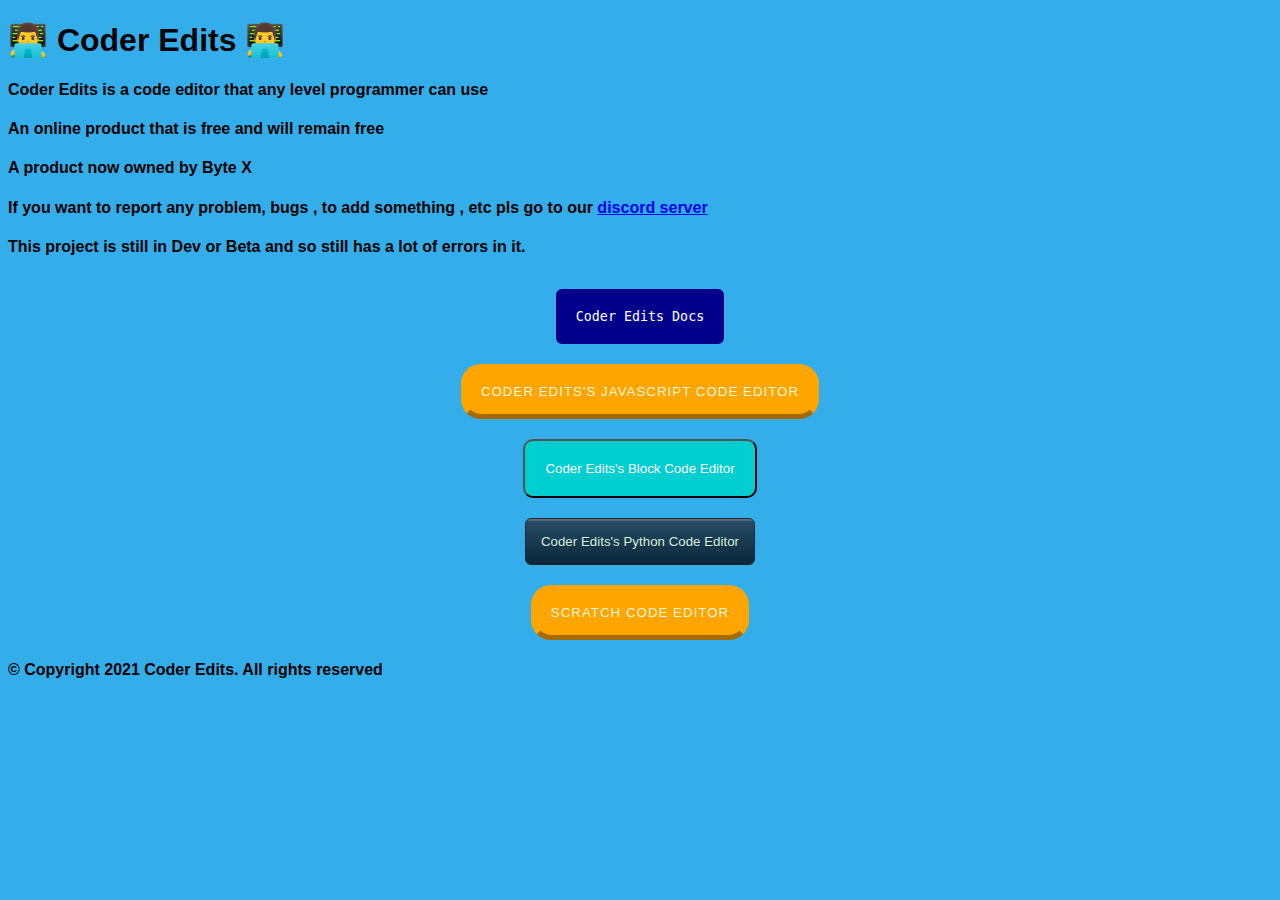
==== index.html @ 4e1f4a62 "Update index.html" ====
<!DOCTYPE html>
<html>
<head>
<link rel="shortcut icon" type="image/x-icon" href="https://avatars.githubusercontent.com/u/85026890?s=200&v=4">
<title>Coder Edits Website</title>
<link rel="stylesheet" href="style.css"/>
</head>
<body>
    
<h1>👨‍💻 Coder Edits 👨‍💻<h1>
<h4>Coder Edits is a code editor that any level programmer can use<h4>
<h4>An online product that is free and will remain free<h4>
<h4>A product now owned by Byte X<h4>
<h4>If you want to report any problem, bugs , to add something , etc pls go to our <a href="https://discord.gg/GNEKTJWMhr">discord server</a><h4>
<h4>This project is still in Dev or Beta and so still has a lot of errors in it. <h4>
 


    <div>
      <!-- Docs -->
      <button class="button1" onclick="window.open('https://coderedits.github.io/Docs/')">Coder Edits Docs</button> 
        
      <!-- Javascript Code Editor -->
      <button class="button2" onclick="window.open('404.html')">Coder Edits's JavaScript Code Editor</button>
       
      <!-- Block Code Editor -->
      <button class="button3" onclick="window.open('https://coderedits.github.io/Block-Code-Editor/')">Coder Edits's Block Code Editor</button>
        
      <!-- Python Code Editor -->
      <button class="button4" onclick="window.open('https://coderedits.github.io/Python-Code-Editor/')">Coder Edits's Python Code Editor</button>

      <!-- Scratch Code Editor -->
      <button class="button2" onclick="window.open('https://coderedits.github.io/Scratch-Code-Editor/')">Scratch Code Editor</button> 
    </div>


<h4 class="footer-info1">© Copyright 2021 Coder Edits. All rights reserved</h4>

</body>
</html>
---- style.css ----
/* Styling for the body */
body {
  background-color: rgb(52, 174, 235);
  font-family: Arial, sans-serif;
}

/* Styling for all the buttons */
button {
  display: block;
  margin: auto;
}

/* Styling for the first button */
.button1 {
  color: white;
  background: darkblue;
  padding: 16px;
  border: 4px solid darkblue;
  border-radius: 6px;
  text-decoration: none;
  font-family: monospace;  
  margin-top: 33px;
  margin-bottom: 20px;
}

/* Styling for the first button when hovering over it */
.button1:hover {
  color: white;
  background: red;
  border: 4px solid darkred;
  transition: all 0.6s;
}

/* Styling for the second button */
.button2 {
  color: beige;
  background: orange;
  padding: 15px;
  border-radius: 20px;
  text-decoration: none;
  text-transform: uppercase;
  letter-spacing: 1px;
  border: 5px solid transparent;
  border-bottom-color: rgba(0,0,0,0.35);
  transition: all .2s;
  margin-bottom: 20px;
}

/* Styling for the second button when hovering over it */
.button2:hover {
  text-shadow: 0px 0px 5px rgb(253, 250, 149);
  box-shadow: 0px 5px 40px -10px rgba(0, 0, 0, 1);
  background: darkorange;
}

/* Styling for the third button */
.button3 {
  color: white;
  background: darkturquoise;
  padding: 20px;
  border-radius: 10px;
  text-decoration: none;
  transition: all 0.4s;
  margin-bottom: 20px;
}

/* Styling for the third button when hovering over it */
.button3:hover {
  color: white;
  background: plum;
  border-radius: 50px;
  transition: all 0.4s;
  box-shadow: 0 0 1px 5px rgba(221, 159, 222, 0.39), 0 0 1px 10px rgba(138, 59, 88, 0.1);
}

/* Styling for the fourth button */
.button4 {
  border-radius: 6px;
  padding: 15px;
  text-decoration: none;
  transition: all .3s;
  font-family: sans-serif;
  border-bottom-color: rgb(0, 0, 0);
  outline: 0;
  display: block;
  color: #cef5e7;
  text-shadow: 1px 1px #1f272b;
  border: 1px solid #1c252b;
  background: -webkit-gradient(linear, left top, left bottom, color-stop(3%,#657179), color-stop(4%,#294d65), color-stop(100%,#08263a));
  margin-bottom: 20px;
}

/* Styling for the fourth button when hovering over it */
.button4:hover {
  color: #84ffa4;
  letter-spacing: 1.3px;
  box-shadow: 0px 5px 40px -10px rgba(0,0,0,0.57);
  transition: all .3s;
}
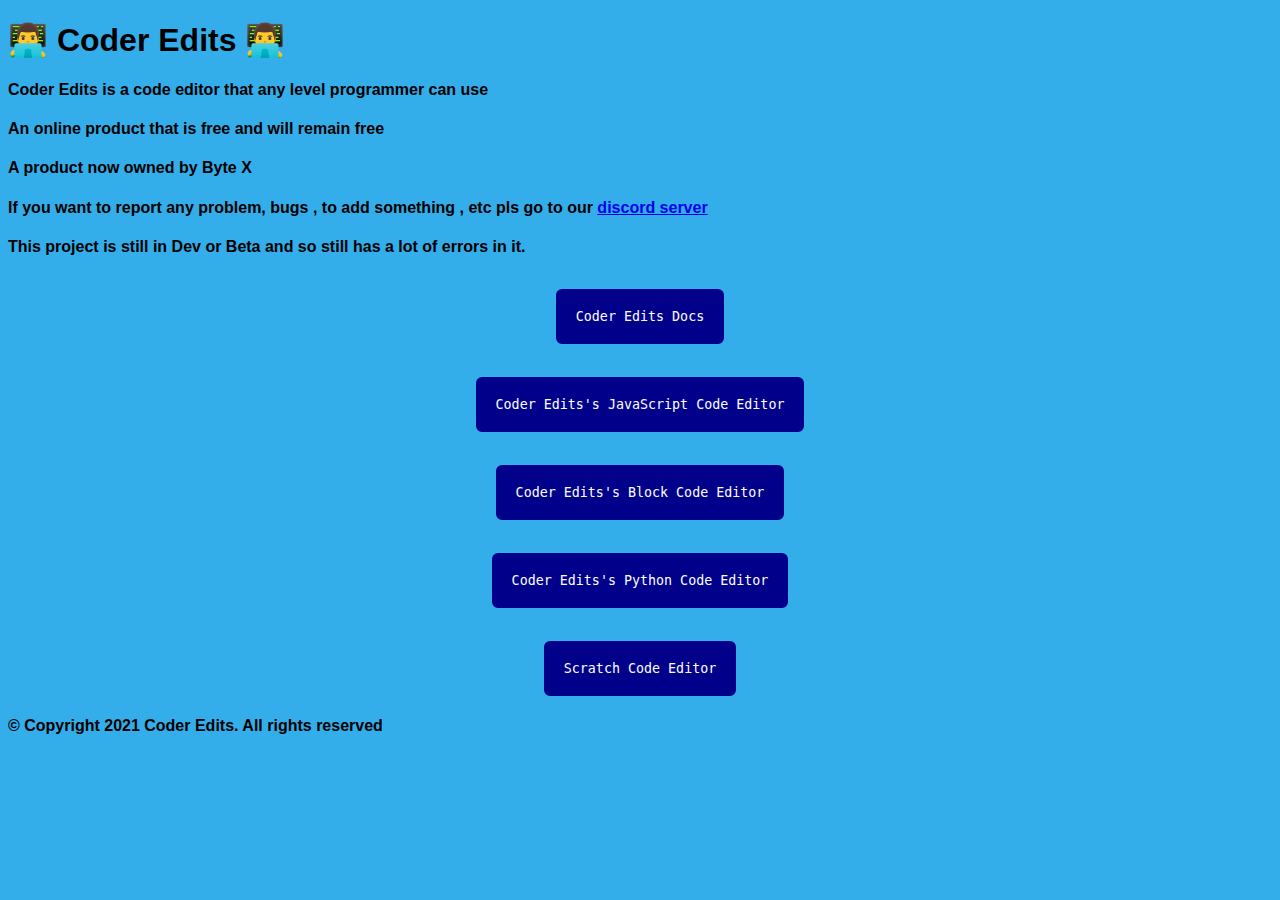
==== commit 3df9d335: "Update index.html" ====
--- a/index.html
+++ b/index.html
@@ -21,16 +21,16 @@
       <button class="button1" onclick="window.open('https://coderedits.github.io/Docs/')">Coder Edits Docs</button> 
         
       <!-- Javascript Code Editor -->
-      <button class="button2" onclick="window.open('404.html')">Coder Edits's JavaScript Code Editor</button>
+      <button class="button1" onclick="window.open('404.html')">Coder Edits's JavaScript Code Editor</button>
        
       <!-- Block Code Editor -->
-      <button class="button3" onclick="window.open('https://coderedits.github.io/Block-Code-Editor/')">Coder Edits's Block Code Editor</button>
+      <button class="button1" onclick="window.open('https://coderedits.github.io/Block-Code-Editor/')">Coder Edits's Block Code Editor</button>
         
       <!-- Python Code Editor -->
-      <button class="button4" onclick="window.open('https://coderedits.github.io/Python-Code-Editor/')">Coder Edits's Python Code Editor</button>
+      <button class="button1" onclick="window.open('https://coderedits.github.io/Python-Code-Editor/')">Coder Edits's Python Code Editor</button>
 
       <!-- Scratch Code Editor -->
-      <button class="button2" onclick="window.open('https://coderedits.github.io/Scratch-Code-Editor/')">Scratch Code Editor</button> 
+      <button class="button1" onclick="window.open('https://coderedits.github.io/Scratch-Code-Editor/')">Scratch Code Editor</button> 
     </div>
 
 
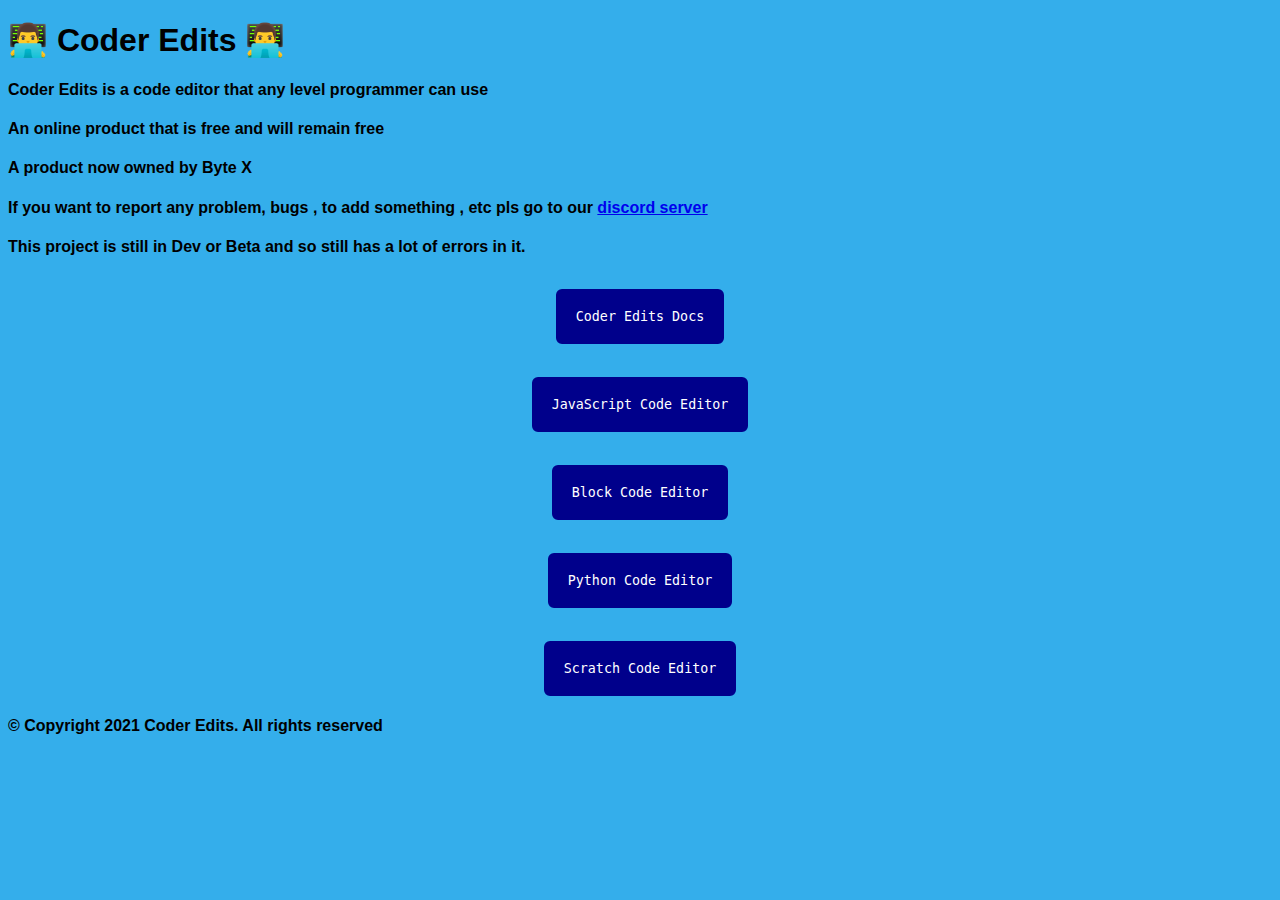
==== commit 4e54cefc: "Update index.html" ====
--- a/index.html
+++ b/index.html
@@ -21,13 +21,13 @@
       <button class="button1" onclick="window.open('https://coderedits.github.io/Docs/')">Coder Edits Docs</button> 
         
       <!-- Javascript Code Editor -->
-      <button class="button1" onclick="window.open('404.html')">Coder Edits's JavaScript Code Editor</button>
+      <button class="button1" onclick="window.open('404.html')">JavaScript Code Editor</button>
        
       <!-- Block Code Editor -->
-      <button class="button1" onclick="window.open('https://coderedits.github.io/Block-Code-Editor/')">Coder Edits's Block Code Editor</button>
+      <button class="button1" onclick="window.open('https://coderedits.github.io/Block-Code-Editor/')">Block Code Editor</button>
         
       <!-- Python Code Editor -->
-      <button class="button1" onclick="window.open('https://coderedits.github.io/Python-Code-Editor/')">Coder Edits's Python Code Editor</button>
+      <button class="button1" onclick="window.open('https://coderedits.github.io/Python-Code-Editor/')">Python Code Editor</button>
 
       <!-- Scratch Code Editor -->
       <button class="button1" onclick="window.open('https://coderedits.github.io/Scratch-Code-Editor/')">Scratch Code Editor</button> 
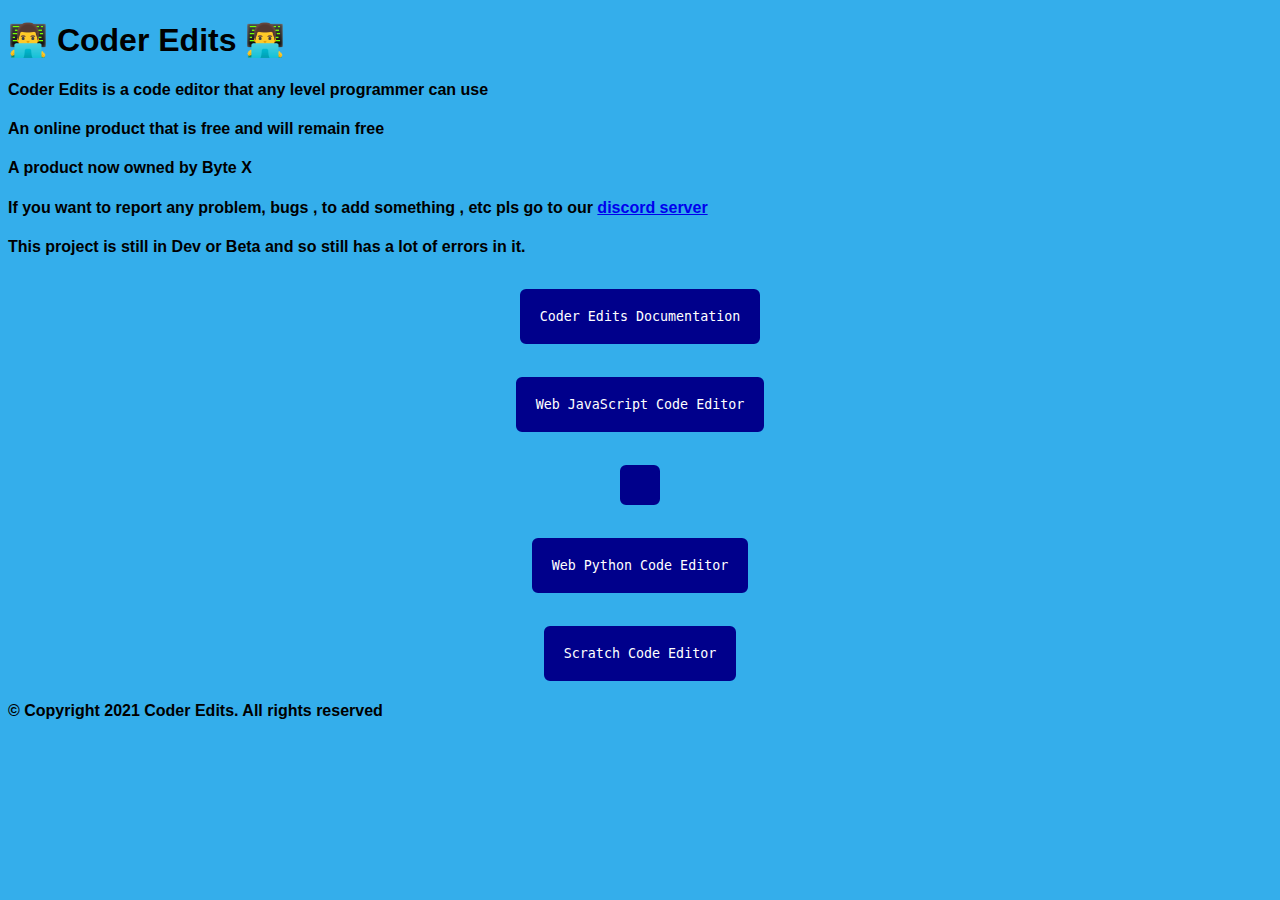
==== commit dbd779e0: "Update index.html" ====
--- a/index.html
+++ b/index.html
@@ -18,16 +18,16 @@
 
     <div>
       <!-- Docs -->
-      <button class="button1" onclick="window.open('https://coderedits.github.io/Docs/')">Coder Edits Docs</button> 
+      <button class="button1" onclick="window.open('https://coderedits.github.io/Docs/')">Coder Edits Documentation</button> 
         
       <!-- Javascript Code Editor -->
-      <button class="button1" onclick="window.open('404.html')">JavaScript Code Editor</button>
+      <button class="button1" onclick="window.open('404.html')">Web JavaScript Code Editor</button>
        
       <!-- Block Code Editor -->
-      <button class="button1" onclick="window.open('https://coderedits.github.io/Block-Code-Editor/')">Block Code Editor</button>
+      <button class="button1" onclick="window.open('https://coderedits.github.io/Block-Code-Editor/')"Web Block Code Editor</button>
         
       <!-- Python Code Editor -->
-      <button class="button1" onclick="window.open('https://coderedits.github.io/Python-Code-Editor/')">Python Code Editor</button>
+      <button class="button1" onclick="window.open('https://coderedits.github.io/Python-Code-Editor/')">Web Python Code Editor</button>
 
       <!-- Scratch Code Editor -->
       <button class="button1" onclick="window.open('https://coderedits.github.io/Scratch-Code-Editor/')">Scratch Code Editor</button> 
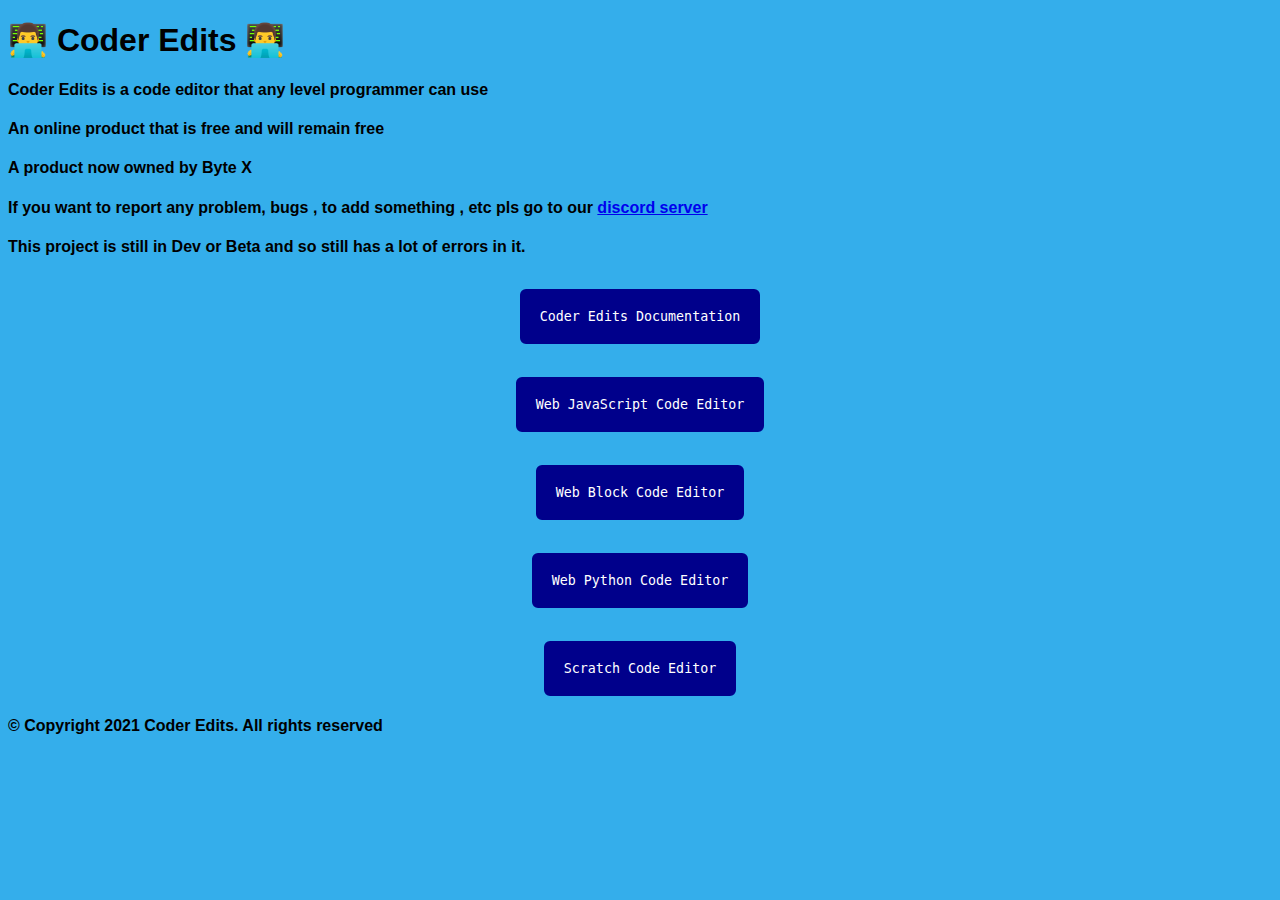
==== commit bb0786ba: "Update index.html" ====
--- a/index.html
+++ b/index.html
@@ -24,7 +24,7 @@
       <button class="button1" onclick="window.open('404.html')">Web JavaScript Code Editor</button>
        
       <!-- Block Code Editor -->
-      <button class="button1" onclick="window.open('https://coderedits.github.io/Block-Code-Editor/')"Web Block Code Editor</button>
+      <button class="button1" onclick="window.open('https://coderedits.github.io/Block-Code-Editor/')">Web Block Code Editor</button>
         
       <!-- Python Code Editor -->
       <button class="button1" onclick="window.open('https://coderedits.github.io/Python-Code-Editor/')">Web Python Code Editor</button>
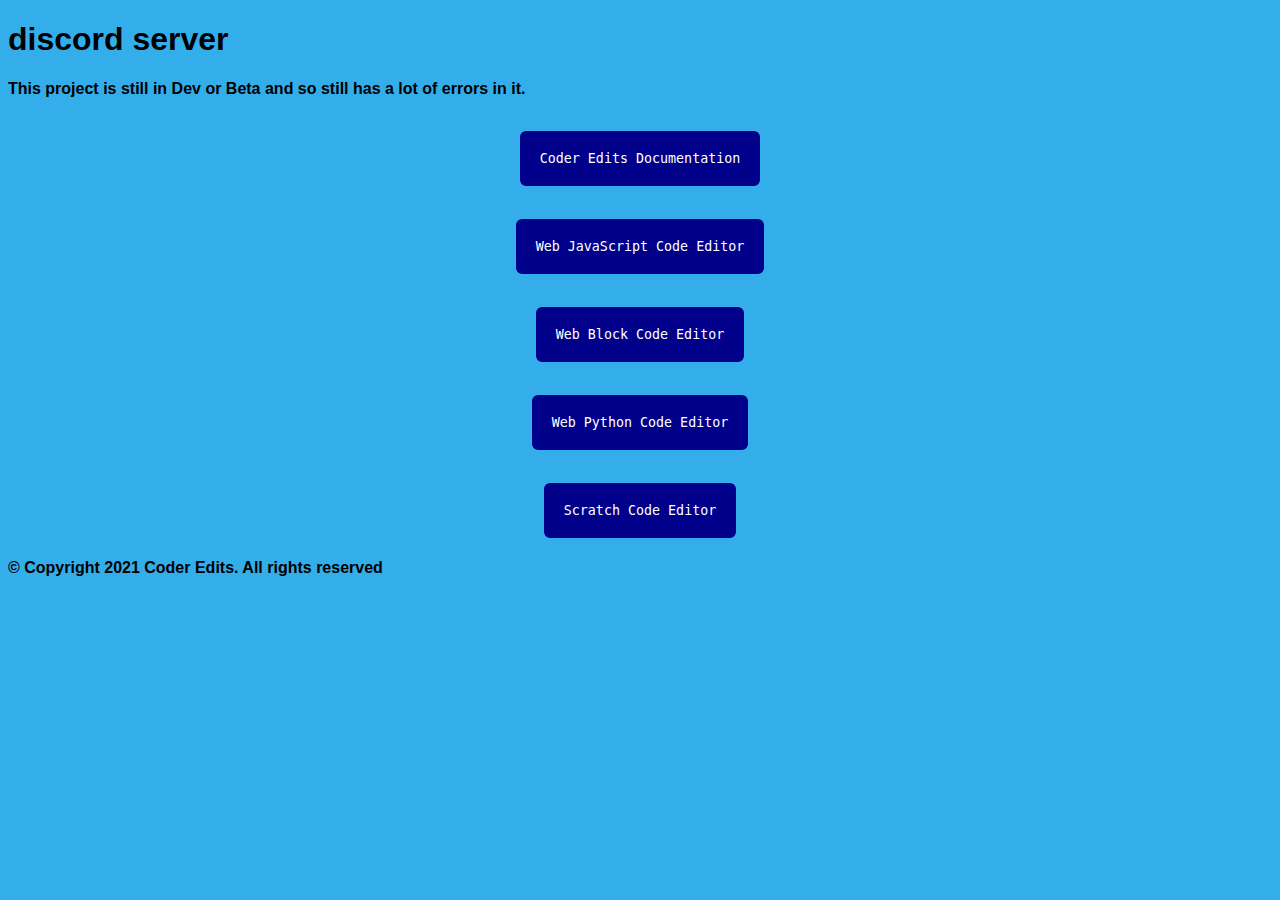
==== commit 3c4ed07c: "Update index.html" ====
--- a/index.html
+++ b/index.html
@@ -7,7 +7,7 @@
 </head>
 <body>
     
-<h1>👨‍💻 Coder Edits 👨‍💻<h1>
+<h1 style="text-align:center>👨‍💻 Coder Edits 👨‍💻<h1>
 <h4>Coder Edits is a code editor that any level programmer can use<h4>
 <h4>An online product that is free and will remain free<h4>
 <h4>A product now owned by Byte X<h4>
--- a/style.css
+++ b/style.css
@@ -31,69 +31,4 @@
   transition: all 0.6s;
 }
 
-/* Styling for the second button */
-.button2 {
-  color: beige;
-  background: orange;
-  padding: 15px;
-  border-radius: 20px;
-  text-decoration: none;
-  text-transform: uppercase;
-  letter-spacing: 1px;
-  border: 5px solid transparent;
-  border-bottom-color: rgba(0,0,0,0.35);
-  transition: all .2s;
-  margin-bottom: 20px;
-}
 
-/* Styling for the second button when hovering over it */
-.button2:hover {
-  text-shadow: 0px 0px 5px rgb(253, 250, 149);
-  box-shadow: 0px 5px 40px -10px rgba(0, 0, 0, 1);
-  background: darkorange;
-}
-
-/* Styling for the third button */
-.button3 {
-  color: white;
-  background: darkturquoise;
-  padding: 20px;
-  border-radius: 10px;
-  text-decoration: none;
-  transition: all 0.4s;
-  margin-bottom: 20px;
-}
-
-/* Styling for the third button when hovering over it */
-.button3:hover {
-  color: white;
-  background: plum;
-  border-radius: 50px;
-  transition: all 0.4s;
-  box-shadow: 0 0 1px 5px rgba(221, 159, 222, 0.39), 0 0 1px 10px rgba(138, 59, 88, 0.1);
-}
-
-/* Styling for the fourth button */
-.button4 {
-  border-radius: 6px;
-  padding: 15px;
-  text-decoration: none;
-  transition: all .3s;
-  font-family: sans-serif;
-  border-bottom-color: rgb(0, 0, 0);
-  outline: 0;
-  display: block;
-  color: #cef5e7;
-  text-shadow: 1px 1px #1f272b;
-  border: 1px solid #1c252b;
-  background: -webkit-gradient(linear, left top, left bottom, color-stop(3%,#657179), color-stop(4%,#294d65), color-stop(100%,#08263a));
-  margin-bottom: 20px;
-}
-
-/* Styling for the fourth button when hovering over it */
-.button4:hover {
-  color: #84ffa4;
-  letter-spacing: 1.3px;
-  box-shadow: 0px 5px 40px -10px rgba(0,0,0,0.57);
-  transition: all .3s;
-}
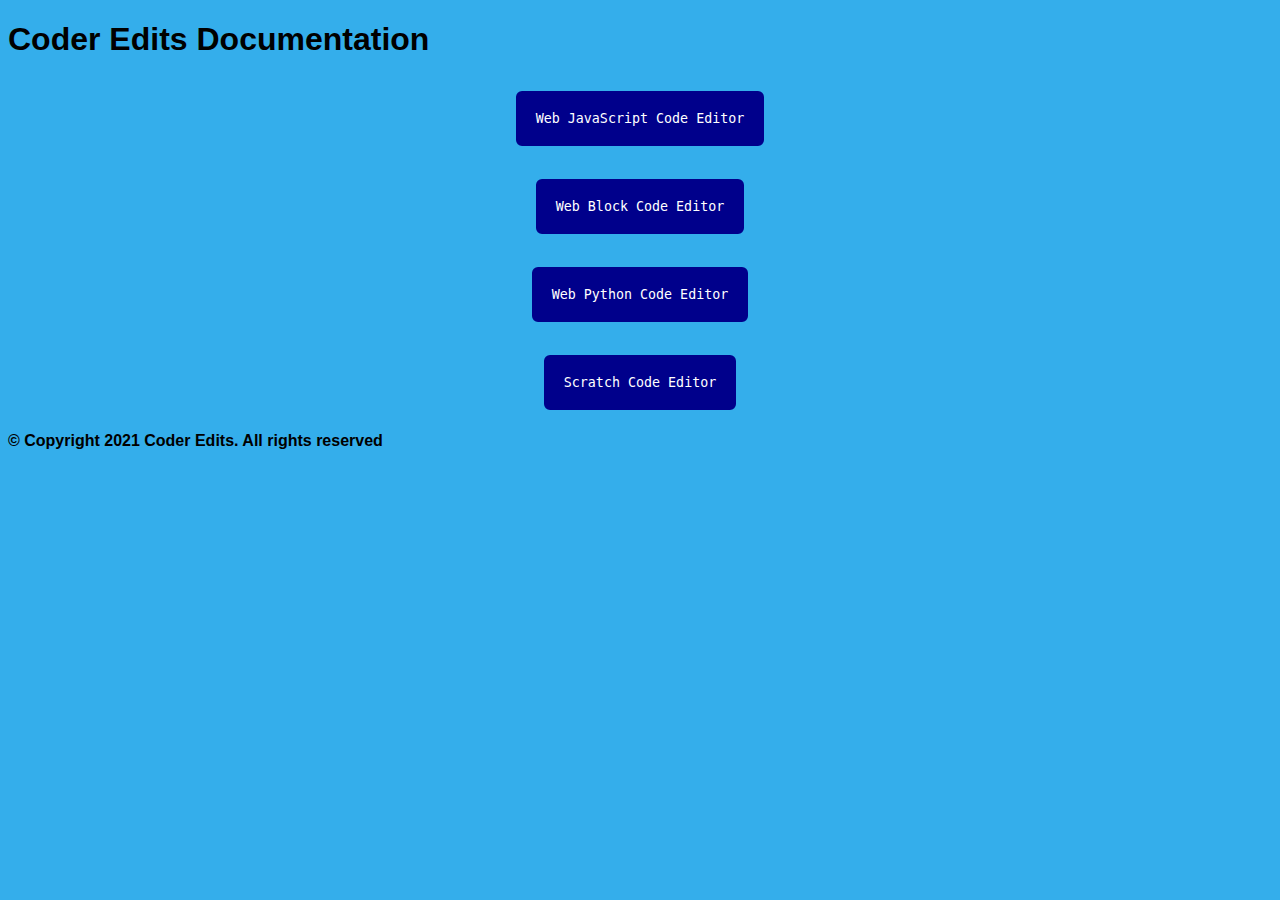
==== commit 36589565: "Update index.html" ====
--- a/index.html
+++ b/index.html
@@ -11,7 +11,6 @@
 <h4>Coder Edits is a code editor that any level programmer can use<h4>
 <h4>An online product that is free and will remain free<h4>
 <h4>A product now owned by Byte X<h4>
-<h4>If you want to report any problem, bugs , to add something , etc pls go to our <a href="https://discord.gg/GNEKTJWMhr">discord server</a><h4>
 <h4>This project is still in Dev or Beta and so still has a lot of errors in it. <h4>
  
 
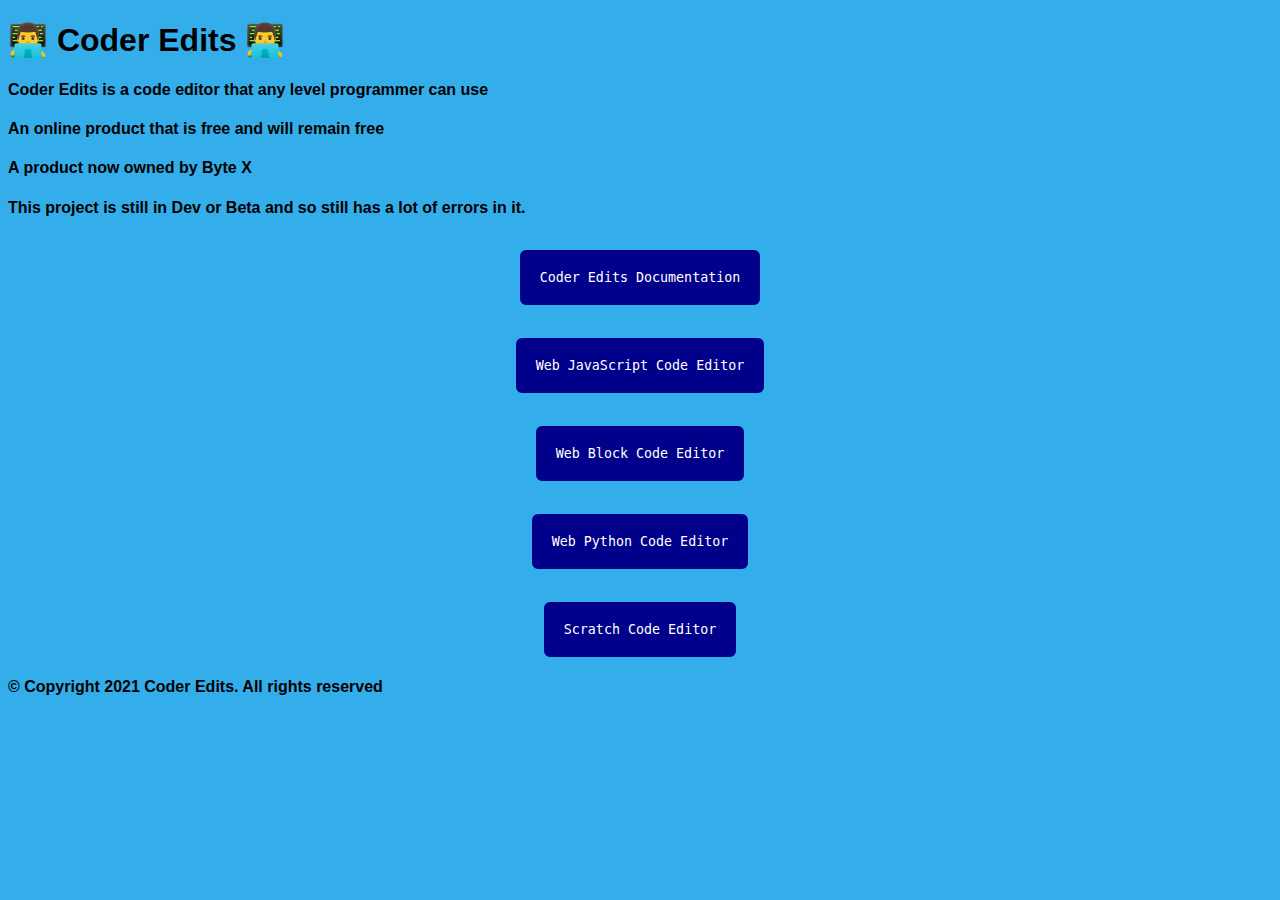
==== commit b17c304d: "Update index.html" ====
--- a/index.html
+++ b/index.html
@@ -7,7 +7,7 @@
 </head>
 <body>
     
-<h1 style="text-align:center>👨‍💻 Coder Edits 👨‍💻<h1>
+<h1>👨‍💻 Coder Edits 👨‍💻<h1>
 <h4>Coder Edits is a code editor that any level programmer can use<h4>
 <h4>An online product that is free and will remain free<h4>
 <h4>A product now owned by Byte X<h4>
